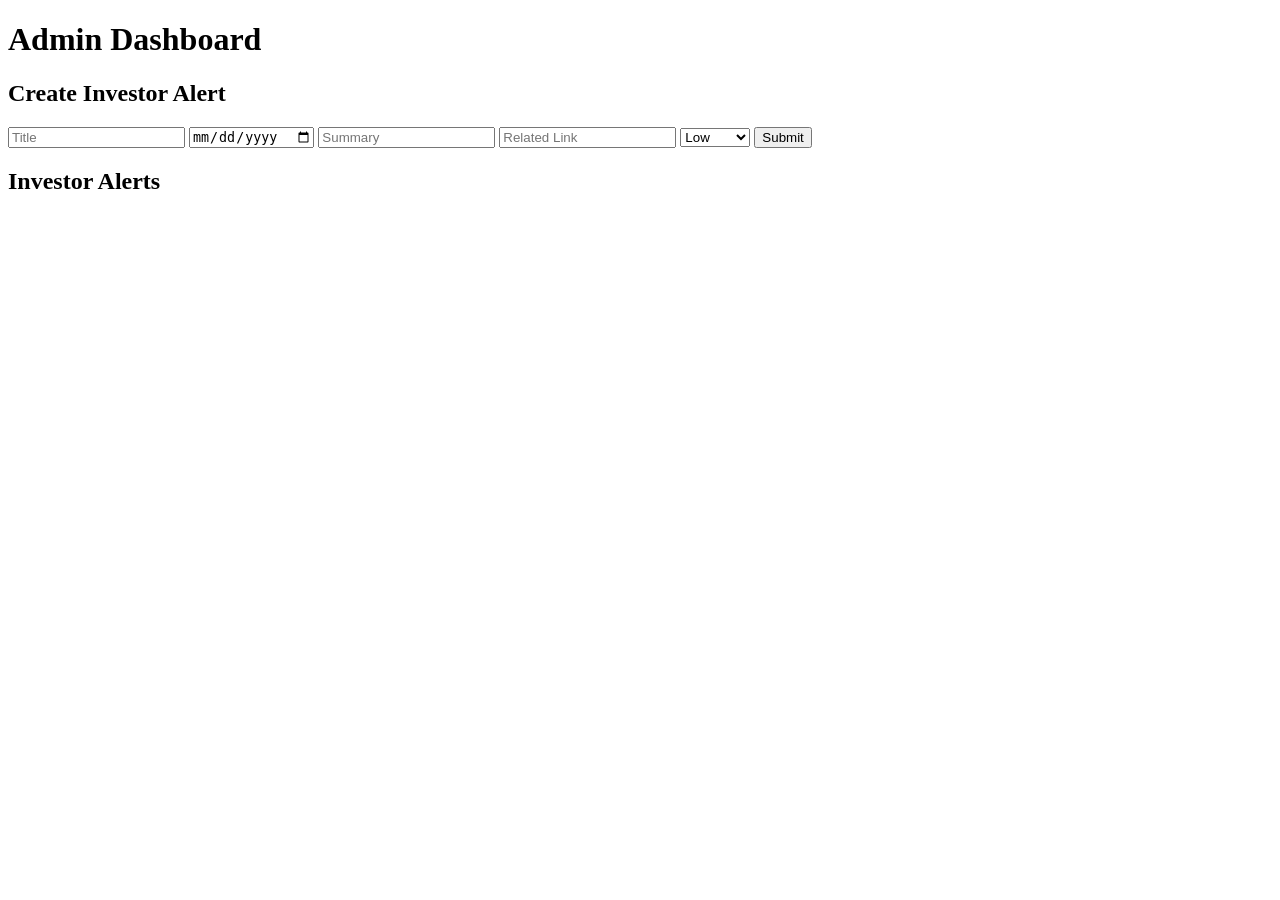
==== admin.html @ edfe57e2 "init" ====
<!doctype html>
<html lang="en">
  <head>
    <meta charset="UTF-8" />
    <title>Admin Dashboard</title>
    <link rel="stylesheet" href="styles.css" />
  </head>
  <body>
    <h1>Admin Dashboard</h1>
    <h2>Create Investor Alert</h2>
    <form id="alertForm">
      <input type="text" id="title" placeholder="Title" required />
      <input type="date" id="date" placeholder="Date" required />
      <input type="text" id="summary" placeholder="Summary" required />
      <input type="url" id="link" placeholder="Related Link" required />

      <select id="risk">
        <option value="low">Low</option>
        <option value="medium">Medium</option>
        <option value="high">High</option>
      </select>

      <button type="submit">Submit</button>
    </form>

    <h2>Investor Alerts</h2>
    <div id="adminContainer"></div>
  </body>

  <script src="app.js">
    setupForm()
    loadAdminAlerts()
  </script>
</html>
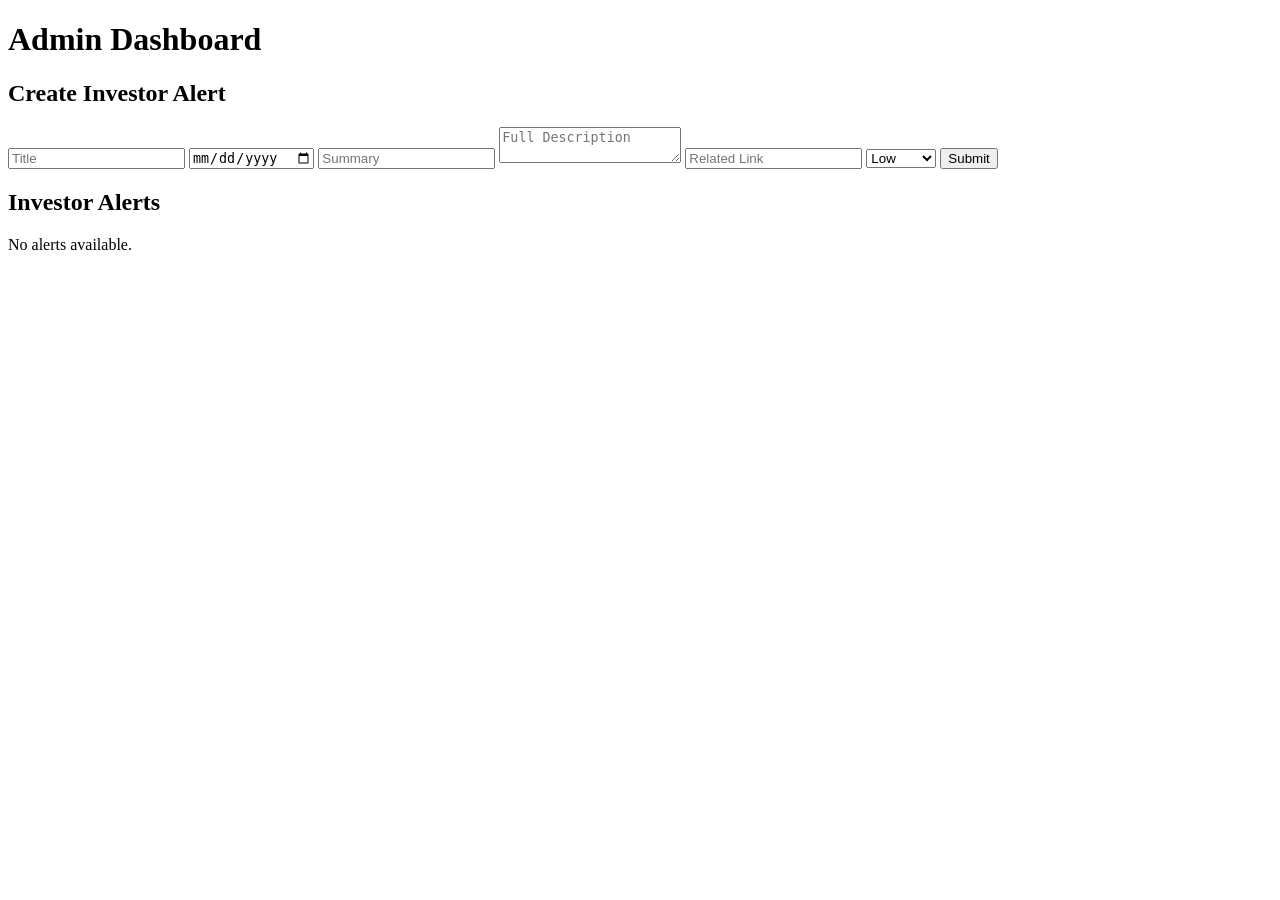
==== commit 529cbe98: "admin dashboard - updated container for templated alerts" ====
--- a/admin.html
+++ b/admin.html
@@ -12,6 +12,11 @@
       <input type="text" id="title" placeholder="Title" required />
       <input type="date" id="date" placeholder="Date" required />
       <input type="text" id="summary" placeholder="Summary" required />
+      <textarea
+        id="description"
+        placeholder="Full Description"
+        required
+      ></textarea>
       <input type="url" id="link" placeholder="Related Link" required />
 
       <select id="risk">
@@ -27,7 +32,8 @@
     <div id="adminContainer"></div>
   </body>
 
-  <script src="app.js">
+  <script src="app.js"></script>
+  <script>
     setupForm()
     loadAdminAlerts()
   </script>
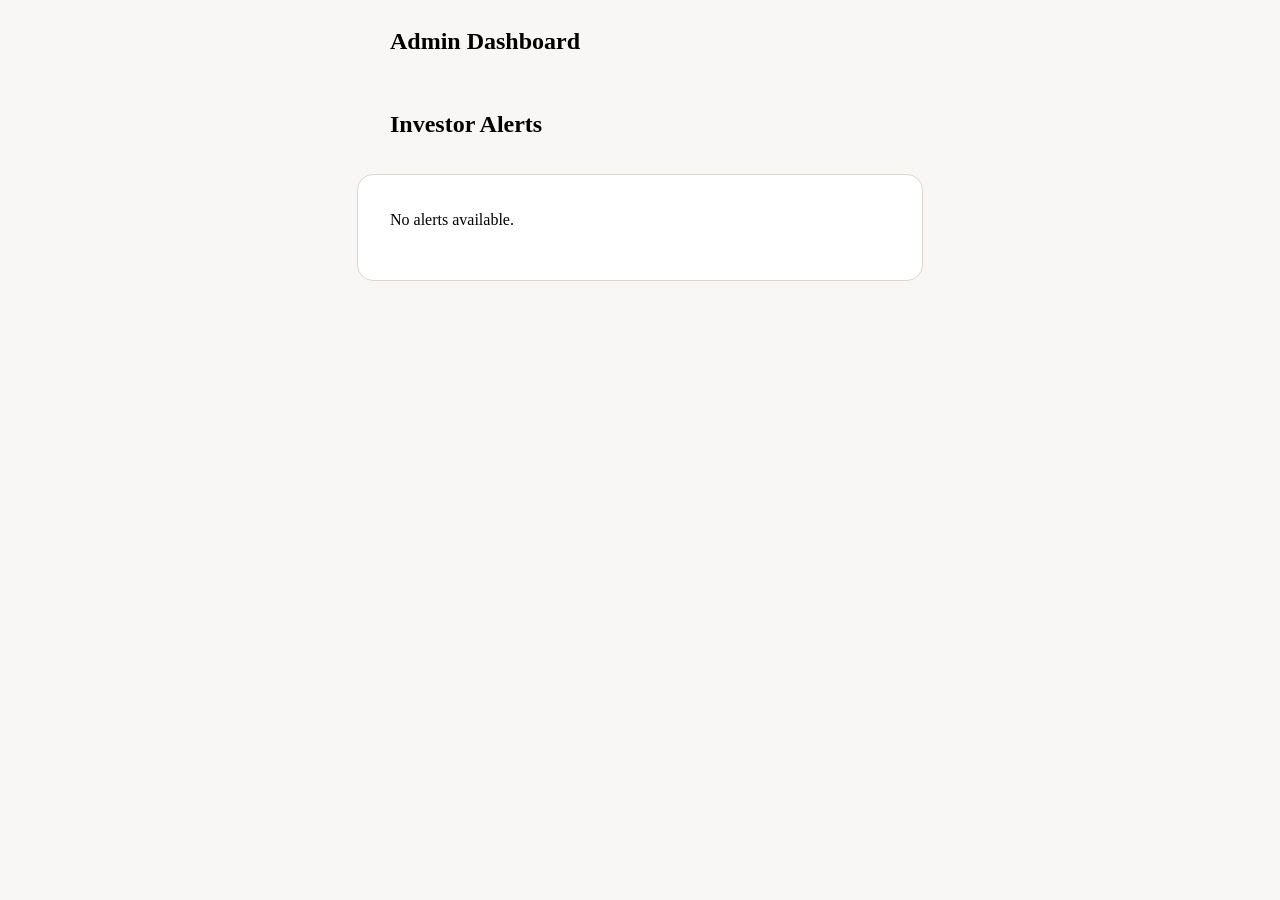
==== commit b84b2516: "updated version with css styling styling added to containers" ====
--- a/admin.html
+++ b/admin.html
@@ -1,40 +1,20 @@
 <!doctype html>
 <html lang="en">
-  <head>
-    <meta charset="UTF-8" />
-    <title>Admin Dashboard</title>
-    <link rel="stylesheet" href="styles.css" />
-  </head>
-  <body>
-    <h1>Admin Dashboard</h1>
-    <h2>Create Investor Alert</h2>
-    <form id="alertForm">
-      <input type="text" id="title" placeholder="Title" required />
-      <input type="date" id="date" placeholder="Date" required />
-      <input type="text" id="summary" placeholder="Summary" required />
-      <textarea
-        id="description"
-        placeholder="Full Description"
-        required
-      ></textarea>
-      <input type="url" id="link" placeholder="Related Link" required />
+    <head>
+        <meta charset="UTF-8" />
+        <title>Admin Dashboard</title>
+        <link rel="stylesheet" href="styles.css" />
+    </head>
+    <body>
+        <section id="main-title">
+            <h1>Admin Dashboard</h1>
+            <h2>Investor Alerts</h2>
+        </section>
+        <div id="adminContainer"></div>
+    </body>
 
-      <select id="risk">
-        <option value="low">Low</option>
-        <option value="medium">Medium</option>
-        <option value="high">High</option>
-      </select>
-
-      <button type="submit">Submit</button>
-    </form>
-
-    <h2>Investor Alerts</h2>
-    <div id="adminContainer"></div>
-  </body>
-
-  <script src="app.js"></script>
-  <script>
-    setupForm()
-    loadAdminAlerts()
-  </script>
+    <script src="app.js"></script>
+    <script>
+        loadAdminAlerts();
+    </script>
 </html>
--- a/styles.css
+++ b/styles.css
@@ -0,0 +1,73 @@
+h3 {
+	margin-top: 0;
+	margin-bottom: 1.6rem;
+}
+
+p {
+	line-height: 1.6;
+	margin-top: 0;
+}
+
+#adminContainer,
+#alertContainer,
+#main-title,
+form {
+  display: flex;
+  flex-direction: column;
+  width: 500px;
+  margin: 0 auto 1em auto;
+  gap: 1em;
+}
+
+textarea {
+  resize: none;
+  height: 250px;
+  box-sizing: border-box;
+}
+
+body{
+  background: #f9f7f6;
+}
+
+button {
+	box-sizing: border-box;
+	display: inline-flex;
+	align-items: center;
+	justify-content: center;
+	width: 120px;
+	height: 25px;
+  color: rgb(0, 0, 0);
+  background-color: #a8c208;
+	padding: 1.1rem;
+	border-radius: 3.125rem;
+	border: none;
+	outline: none;
+	transition: background-color 0.25s ease;
+}
+
+button:hover {
+	background-color: #a8c208cc;
+	cursor: pointer;
+}
+
+/* Form - Call to Action */
+
+#ctaContainer {
+	width: 100%;
+	display: flex;
+	flex-direction: row;
+	align-items: center;
+	justify-content: space-between;
+	margin-top: 1rem;
+}
+
+/* Admin */
+
+.alertCard,
+#adminContainer {
+	background-color: white;
+	padding: 2rem;
+	border: 0.0625rem solid rgb(220, 214, 209);
+	border-radius: 1rem;
+}
+
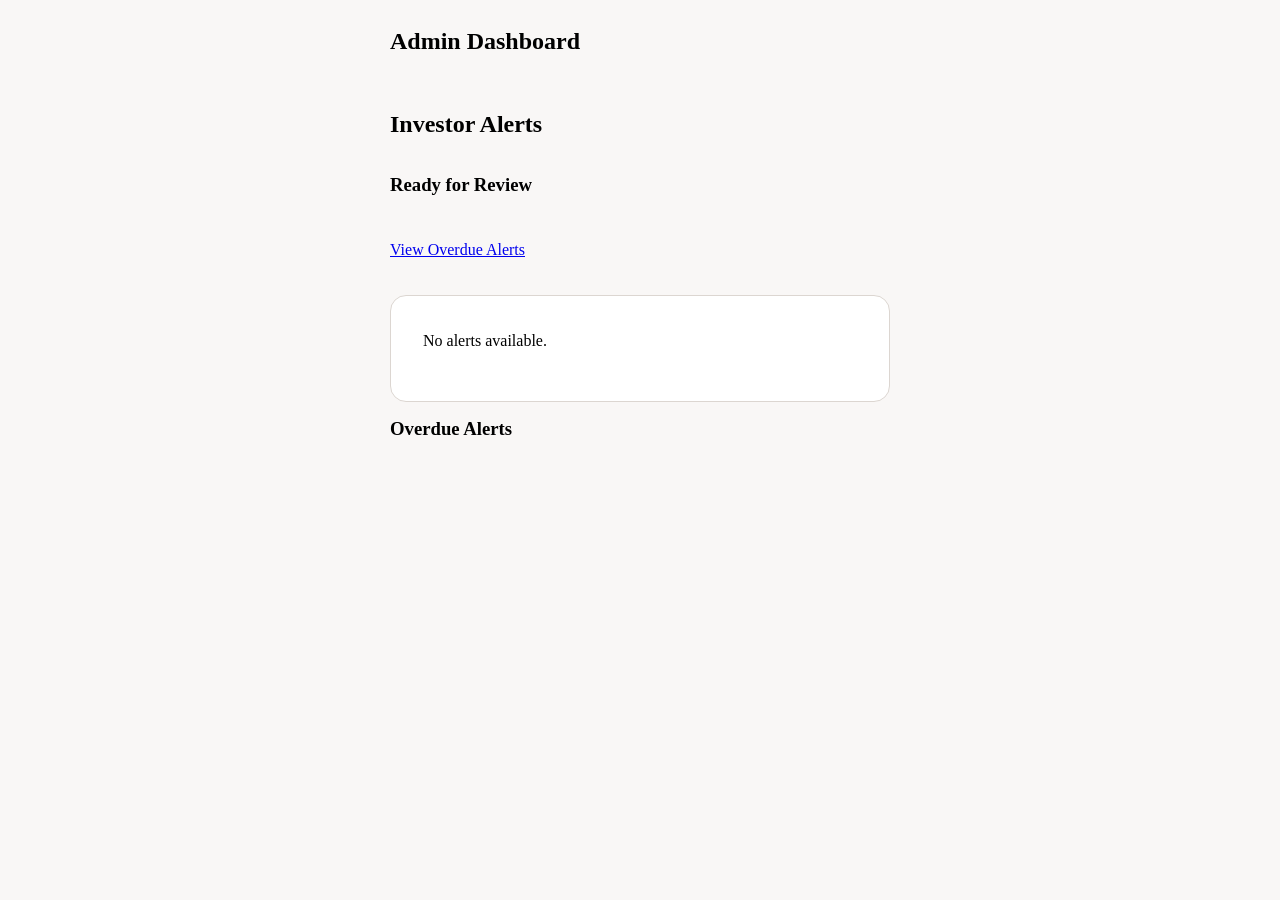
==== commit 55922d3c: "included sort method for expired alerts alerts beyond 2 days (createdAt) will show up in admin" ====
--- a/admin.html
+++ b/admin.html
@@ -9,8 +9,14 @@
         <section id="main-title">
             <h1>Admin Dashboard</h1>
             <h2>Investor Alerts</h2>
+            <h3>Ready for Review</h3>
+            <p><a href="#overdue">View Overdue Alerts</a></p>
         </section>
         <div id="adminContainer"></div>
+        <section id="secondary-title">
+            <h3 id="overdue">Overdue Alerts</h3>
+        </section>
+        <div id="adminContainerExp"></div>
     </body>
 
     <script src="app.js"></script>
--- a/styles.css
+++ b/styles.css
@@ -9,8 +9,10 @@
 }
 
 #adminContainer,
+#adminContainerExp,
 #alertContainer,
 #main-title,
+#secondary-title,
 form {
   display: flex;
   flex-direction: column;
@@ -63,8 +65,7 @@
 
 /* Admin */
 
-.alertCard,
-#adminContainer {
+.alertCard{
 	background-color: white;
 	padding: 2rem;
 	border: 0.0625rem solid rgb(220, 214, 209);
